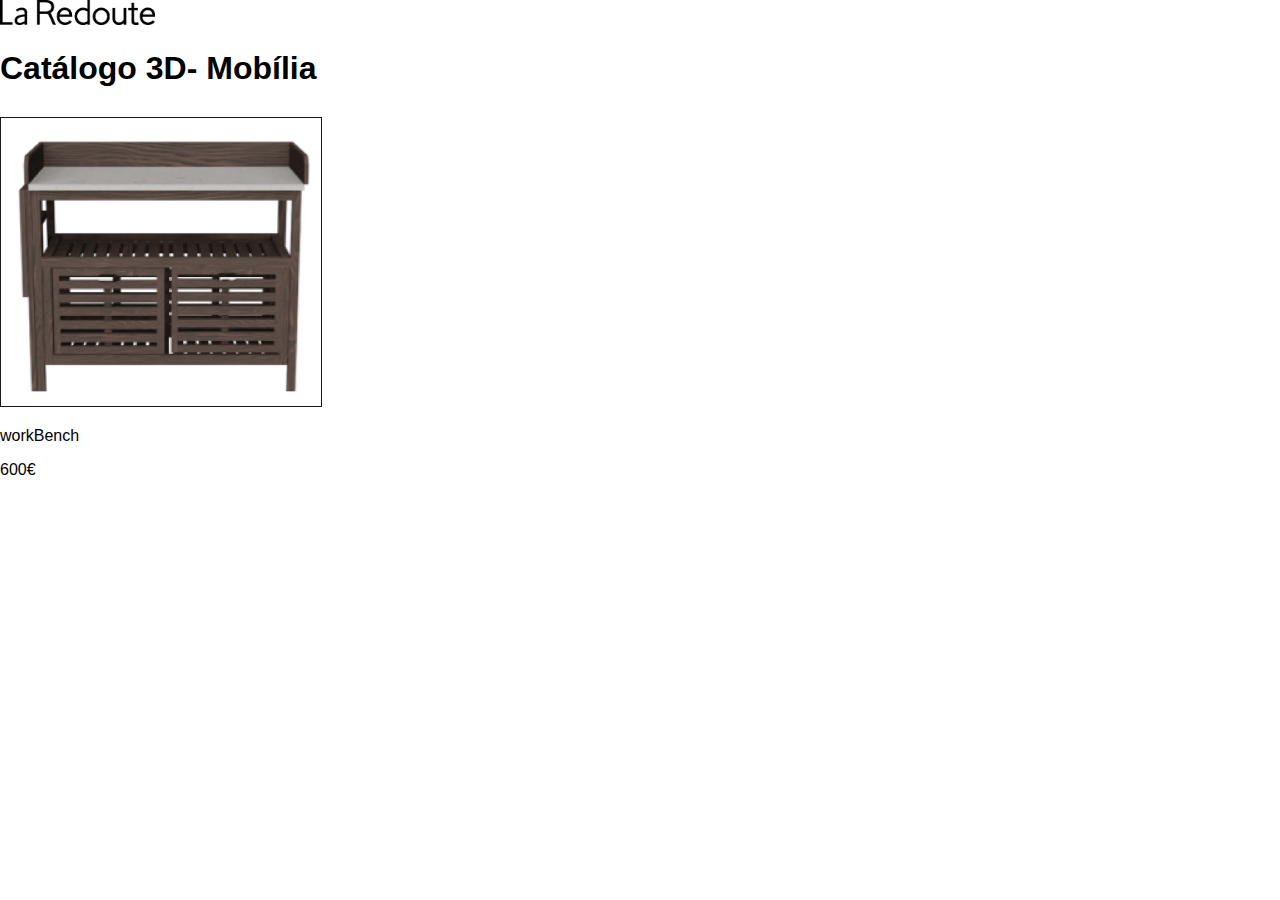
==== website/catalog.html @ 90f86366 "catalog update and added scene options" ====
<!DOCTYPE html>
<html lang="en">
    <head>
        <title>La Redoute 3D Catalog</title>
        <meta charset="utf-8" />
        <meta name="viewport" content="width=device-width, initial-scale=1" />
        <link
            rel="stylesheet"
            href="https://cdn.jsdelivr.net/npm/bootstrap@4.5.3/dist/css/bootstrap.min.css"
            integrity="sha384-TX8t27EcRE3e/ihU7zmQxVncDAy5uIKz4rEkgIXeMed4M0jlfIDPvg6uqKI2xXr2"
            crossorigin="anonymous"
        />
        <link rel="stylesheet" href="css/catalog.css" />
        <link rel="stylesheet" href="css/body.css" />

    </head>
    <body>
        <div class="container-fluid">
            <div class="header">
                <div class="row">
                    <div class="col-md-6 p-5">
                        <img src="./img/logo.png" id="logo" alt="laredoute_logo" />
                    </div>
                </div>
                <div class="row">
                    <div class="col-12 text-center">
                        <h1>Catálogo 3D- Mobília</h1>
                    </div>
                </div>
            </div>

            <div  class="row justify-content-center text-center" id="catalog">
                    <div class="col-12"><div class="item_color_card"><h4>Sem Produtos</h4></div></div>
            </div>

        <script src="js/json_loaders.js"></script>

        <script src="js/catalog.js"></script>
        <script
            src="https://code.jquery.com/jquery-3.5.1.min.js"
            integrity="sha256-9/aliU8dGd2tb6OSsuzixeV4y/faTqgFtohetphbbj0="
            crossorigin="anonymous"
        ></script>
        <script
            src="https://cdn.jsdelivr.net/npm/bootstrap@4.5.3/dist/js/bootstrap.min.js"
            integrity="sha384-w1Q4orYjBQndcko6MimVbzY0tgp4pWB4lZ7lr30WKz0vr/aWKhXdBNmNb5D92v7s"
            crossorigin="anonymous"
        ></script>
    </body>
</html>
---- website/css/catalog.css ----
body {
    padding: 0;
    margin: 0;
    /*background-color: #efefef;*/
    /* Hide scrollbars */
}

.nav-link,
.navbar-brand {
    color: #fff;
    cursor: pointer;
}
.nav-link {
    margin-right: 1em !important;
}
.nav-link:hover {
    color: #000;
}
.navbar-collapse {
    justify-content: flex-end;
}

#logo {
    top: 25px;
    left: 25px;
    height: 25px;
    z-index: 1;
}

.product.tumbnail img:hover {
    box-shadow: 0 5px 25px 0 rgba(0, 0, 0, 0.2);
}

.product {
    border: 100px;
    box-shadow: 0 5px 25px 0 transparent;
    transition: 0.3s linear;
    padding-top: 0;
}

.foto-produto {
    width: 320px; /* you can use % */
    height: auto;
    border: 1px solid transparent;
    border-color: #191919;
}

#catalog {
    margin-top: 30px;
}
#catalog a {
    text-decoration: none;
    color: inherit;
}
---- website/css/body.css ----
body {
    margin: 0;
    font-family: "Source Sans Pro", Arial, sans-serif;
}

.loader {
    border: 7px solid #f3f3f3; /* Light grey */
    border-top: 7px solid #191919; /* Blue */
    border-radius: 50%;
    width: 120px;
    height: 120px;
    animation: spin 0.8s linear infinite;
}

::-webkit-scrollbar {
    width: 7px;
}

::-webkit-scrollbar-thumb {
    border-radius: 10px;
    background-color: #d0d0d0;
}

@keyframes spin {
    0% {
        transform: rotate(0deg);
    }
    100% {
        transform: rotate(360deg);
    }
}
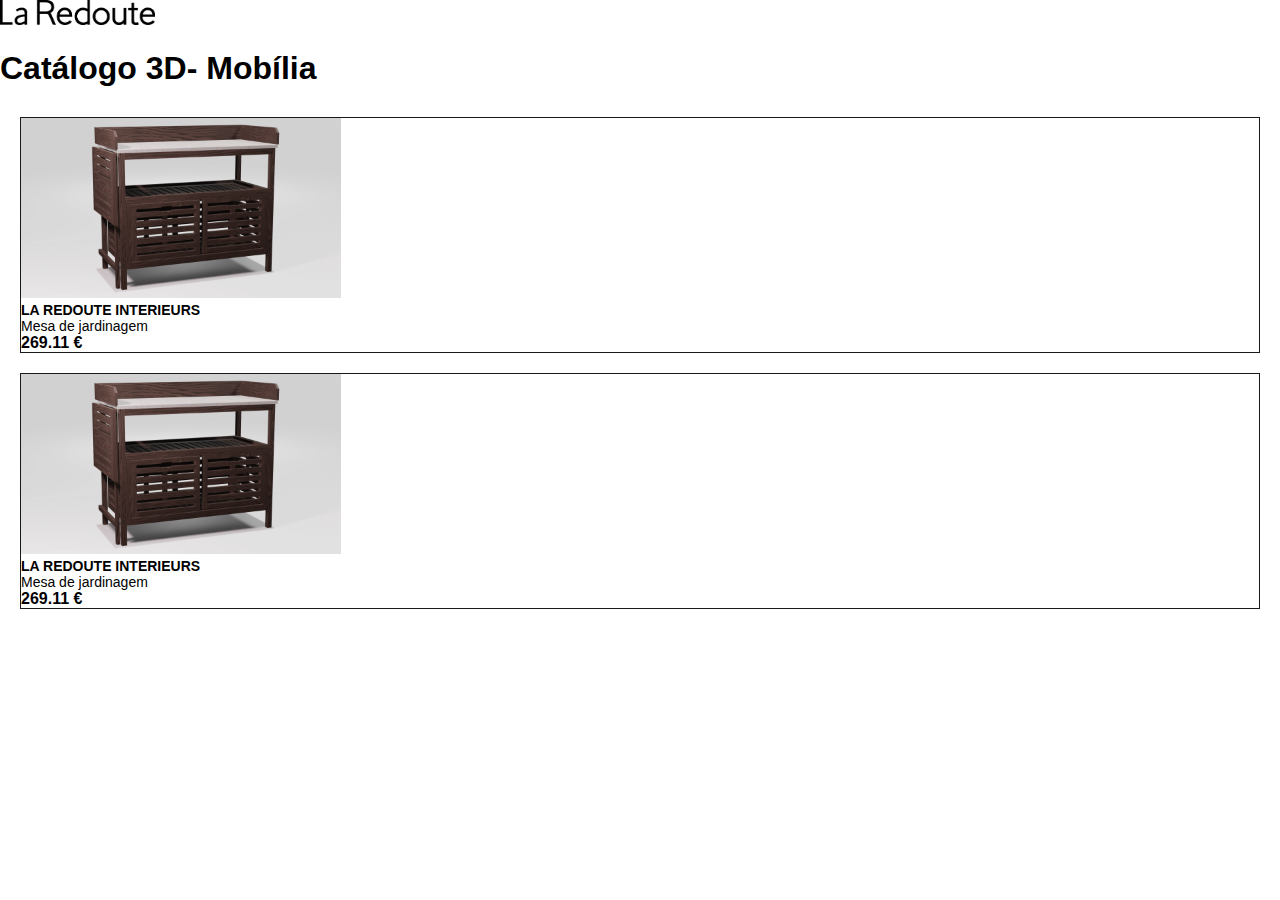
==== commit 7638a6ec: "Improved render images" ====
--- a/website/catalog.html
+++ b/website/catalog.html
@@ -12,6 +12,8 @@
         />
         <link rel="stylesheet" href="css/catalog.css" />
         <link rel="stylesheet" href="css/body.css" />
+        <link rel="shortcut icon" href="https://www.laredoute.pt/images/favicon.png" />
+
 
     </head>
     <body>
--- a/website/css/catalog.css
+++ b/website/css/catalog.css
@@ -41,14 +41,38 @@
 .foto-produto {
     width: 320px; /* you can use % */
     height: auto;
-    border: 1px solid transparent;
-    border-color: #191919;
 }
 
 #catalog {
     margin-top: 30px;
 }
+
 #catalog a {
     text-decoration: none;
     color: inherit;
 }
+
+.card {
+    border: 1px solid transparent;
+    border-color: #191919;
+    margin: 20px;
+}
+
+.card:hover {
+    box-shadow: 0 8px 17px 0 rgba(0, 0, 0, 0.2);
+    transition: all 0.2s ease-in-out;
+}
+
+.card-category {
+    font-weight: 600;
+}
+
+.card-body * {
+    font-size: 14px;
+    margin: 0;
+}
+
+.price {
+    font-size: 16px;
+    font-weight: 600;
+}
